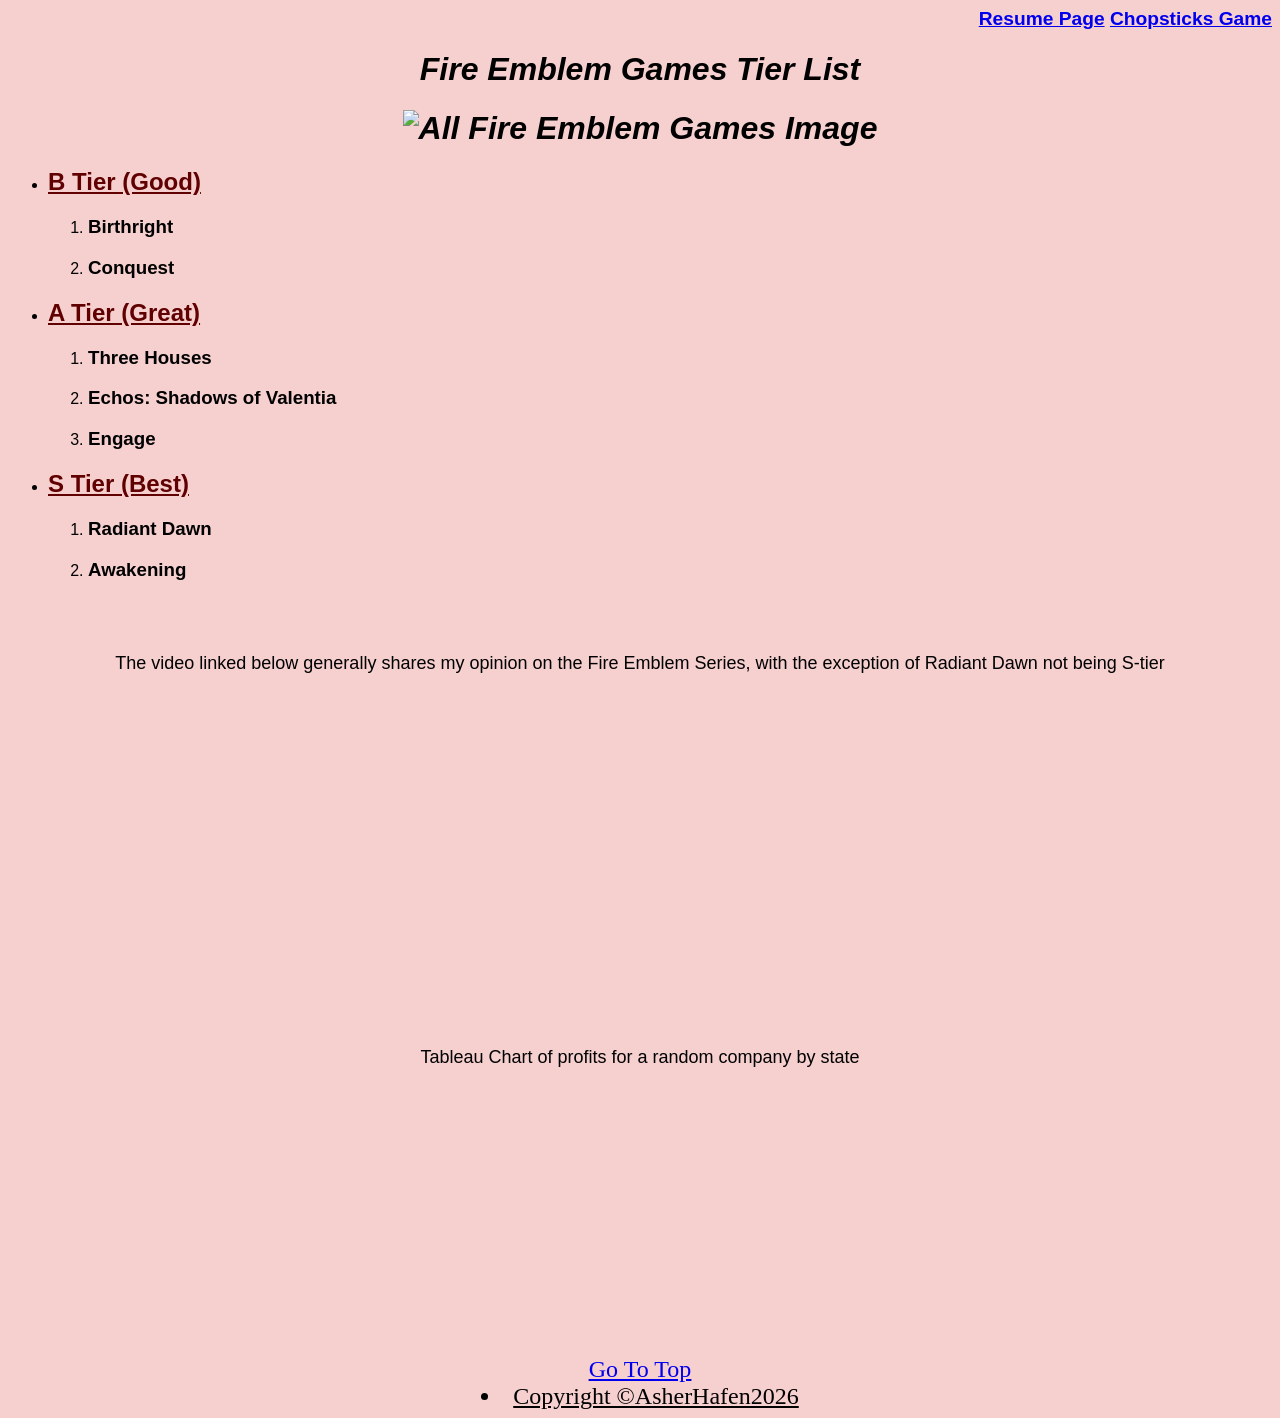
==== fromScratch.html @ c18966d9 "Add files via upload" ====
<!DOCTYPE html>
<html lang="en">
<head>
    <meta charset="UTF-8">
    <meta name="viewport" content="width=!, initial-scale=1.0">
    <title>Fire Embelm Games Tier List</title>
    <body style="background-color: rgb(246, 207, 207);"></body>
    <link rel="stylesheet" type="text/css" href="css/mystyles.css">
    
    
</head>

<body>
<div class="header">
    <a href="index.html">Resume Page</a>
    <a href="chopsticks.html">Chopsticks Game</a>

</div>

<div class="body">
<h1 id="top">Fire Emblem Games Tier List</h1>
    <a><h1> <img src="/startbootstrap-clean-blog-gh-pages/assets/img/Fire Emblem All.jpg" alt="All Fire Emblem Games Image" width="600"> </h1></a>
    <ul>
        <li><h2>B Tier (Good)</h2></li>
            <ol>
                <li><h3>Birthright</h3></li>
                <li><h3>Conquest</h3></li>
            </ol>
        <li><h2>A Tier (Great)</h2></li>
            <ol><li><h3>Three Houses</h3>
                <li><h3>Echos: Shadows of Valentia</h3></li>
                <li><h3>Engage</h3></li>

            </ol>
        <li><h2>S Tier (Best)</h2></li>
            <ol><li><h3>Radiant Dawn</h3>
                <li><h3>Awakening</h3></li>
            </ol>
    </ul>
    <br><br>
    <p>
        The video linked below generally shares my opinion on the Fire Emblem Series, with the exception of Radiant Dawn not being S-tier
    </p>

<div class="video">
<iframe width="560" height="315" 
  src="https://www.youtube.com/watch?v=qNmd1Zl-iaU" 
  title="More Complete Fire Emblem Game Tier list" 
  frameborder="0" 
  allow="accelerometer; autoplay; clipboard-write; encrypted-media; gyroscope; picture-in-picture; web-share" 
  referrerpolicy="strict-origin-when-cross-origin" 
  allowfullscreen>
</iframe>
</div>
<br>
<p>Tableau Chart of profits for a random company by state</p>
<div class='tableauPlaceholder' id='viz1776820004053' style='position: relative'><noscript><a href='#'><img alt='Sheet 2 ' src='https:&#47;&#47;public.tableau.com&#47;static&#47;images&#47;ZF&#47;ZFD9SXP5S&#47;1_rss.png' style='border: none' /></a></noscript><object class='tableauViz'  style='display:none;'><param name='host_url' value='https%3A%2F%2Fpublic.tableau.com%2F' /> <param name='embed_code_version' value='3' /> <param name='path' value='shared&#47;ZFD9SXP5S' /> <param name='toolbar' value='yes' /><param name='static_image' value='https:&#47;&#47;public.tableau.com&#47;static&#47;images&#47;ZF&#47;ZFD9SXP5S&#47;1.png' /> <param name='animate_transition' value='yes' /><param name='display_static_image' value='yes' /><param name='display_spinner' value='yes' /><param name='display_overlay' value='yes' /><param name='display_count' value='yes' /><param name='language' value='en-US' /><param name='filter' value='publish=yes' /></object></div>                <script type='text/javascript'>                    var divElement = document.getElementById('viz1776820004053');                    var vizElement = divElement.getElementsByTagName('object')[0];                    vizElement.style.width='100%';vizElement.style.height=(divElement.offsetWidth*0.75)+'px';                    var scriptElement = document.createElement('script');                    scriptElement.src = 'https://public.tableau.com/javascripts/api/viz_v1.js';                    vizElement.parentNode.insertBefore(scriptElement, vizElement);                </script>
<br><br><br><br><br><br><br><br><br><br><br><br><br><br><br>
</div>



<div class="footer">
<a href="#top">Go To Top</a>
<li>Copyright &copy;AsherHafen2026</li>
</div>



</body>
</html>
---- css/mystyles.css ----
head{
    font-family: 'Times New Roman', Times, serif;
}
p{
    font-weight: lighter;
    font-size: 18px;
    text-align: center;
}

h1{
    font-style: italic;
    text-align: center;
}

h2{
    color: rgb(96, 0, 0);
    text-decoration: underline;
}
.body{
    font-family: Arial, Helvetica, sans-serif;
}
.header{
    font-family: Arial, Helvetica, sans-serif;
    color: aliceblue;
    text-align: right;
    font-size: larger;
    font-weight: bold;
}
.video{
    text-align: center;
}
.footer{
    text-align: center;
    font-size: x-large;
    text-decoration: underline;
}
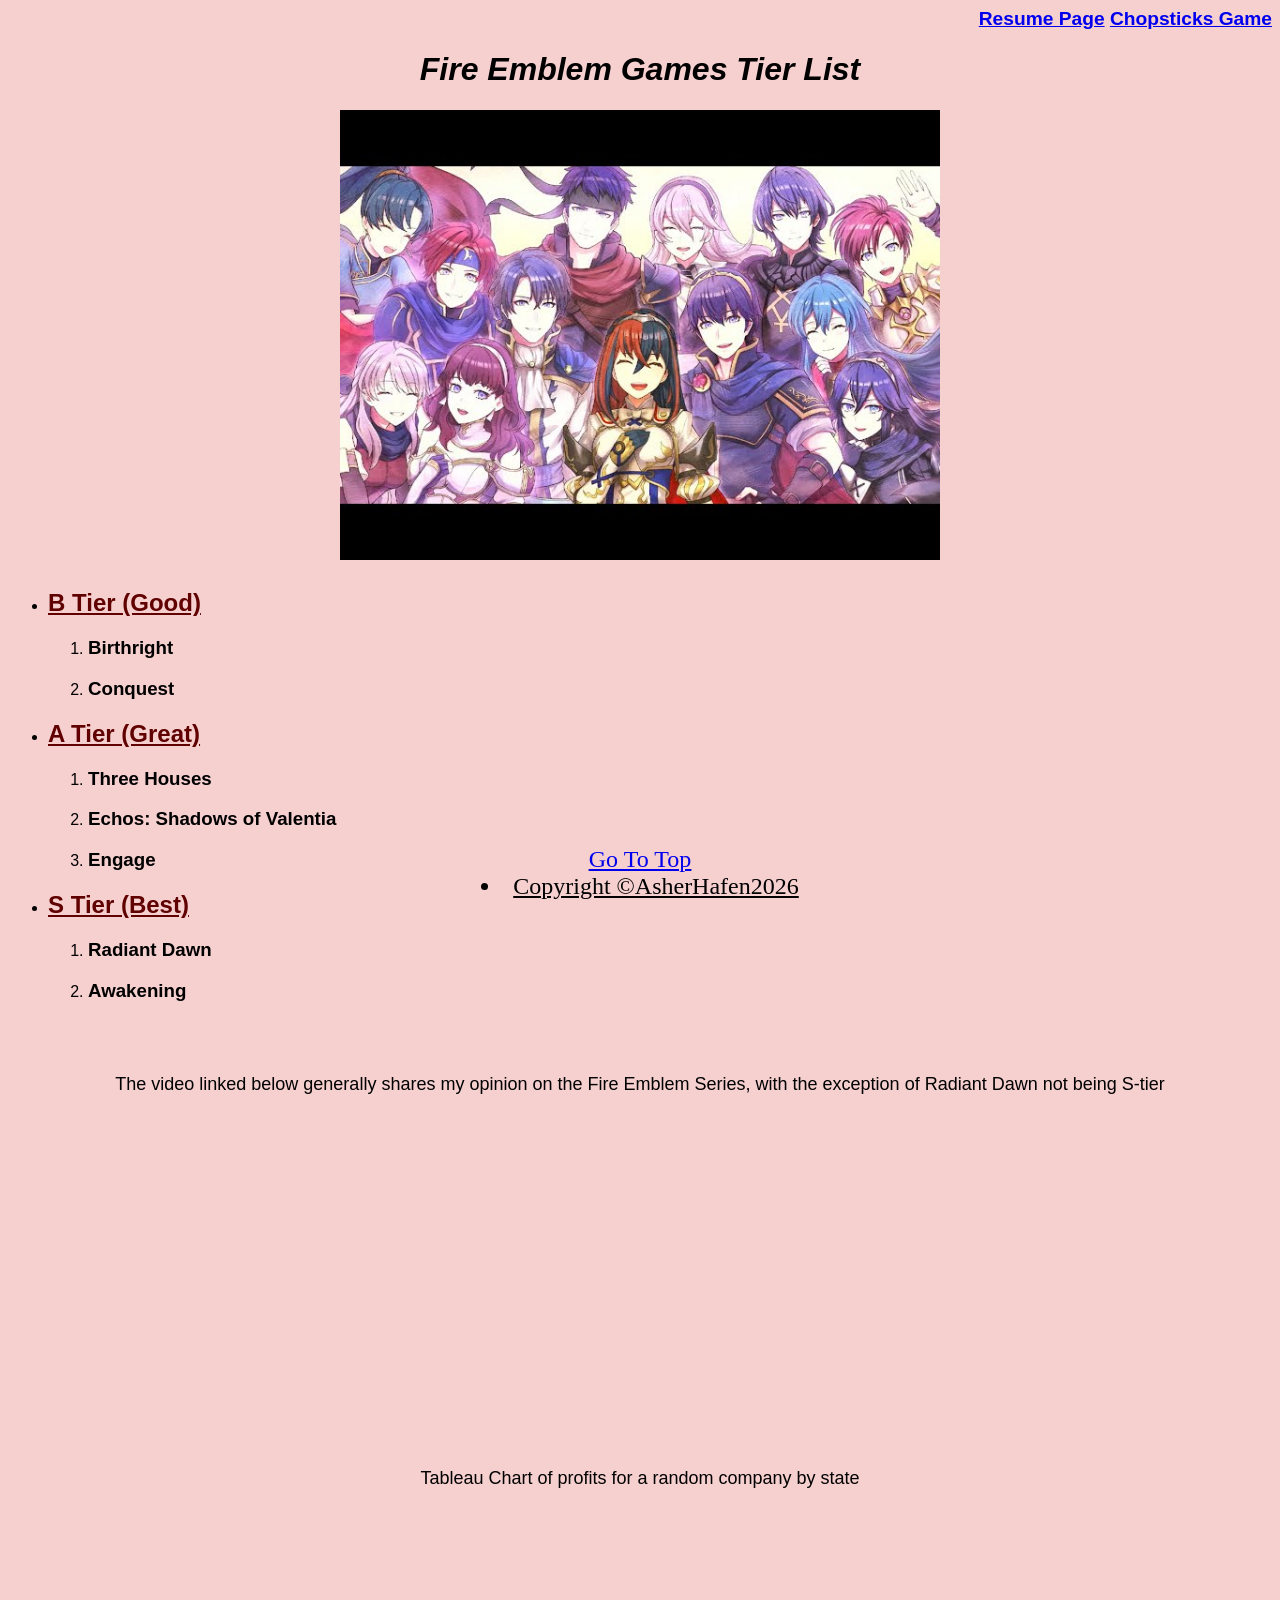
==== commit 4ceaf90f: "Add files via upload" ====
--- a/fromScratch.html
+++ b/fromScratch.html
@@ -19,7 +19,7 @@
 
 <div class="body">
 <h1 id="top">Fire Emblem Games Tier List</h1>
-    <a><h1> <img src="/startbootstrap-clean-blog-gh-pages/assets/img/Fire Emblem All.jpg" alt="All Fire Emblem Games Image" width="600"> </h1></a>
+    <a><h1> <img src="/assets/img/Fire Emblem All.jpg" alt="All Fire Emblem Games Image" width="600"> </h1></a>
     <ul>
         <li><h2>B Tier (Good)</h2></li>
             <ol>
--- a/css/mystyles.css
+++ b/css/mystyles.css
@@ -33,4 +33,5 @@
     text-align: center;
     font-size: x-large;
     text-decoration: underline;
+    position: fixed; bottom: 0; left: 0; width: 100%;
 }
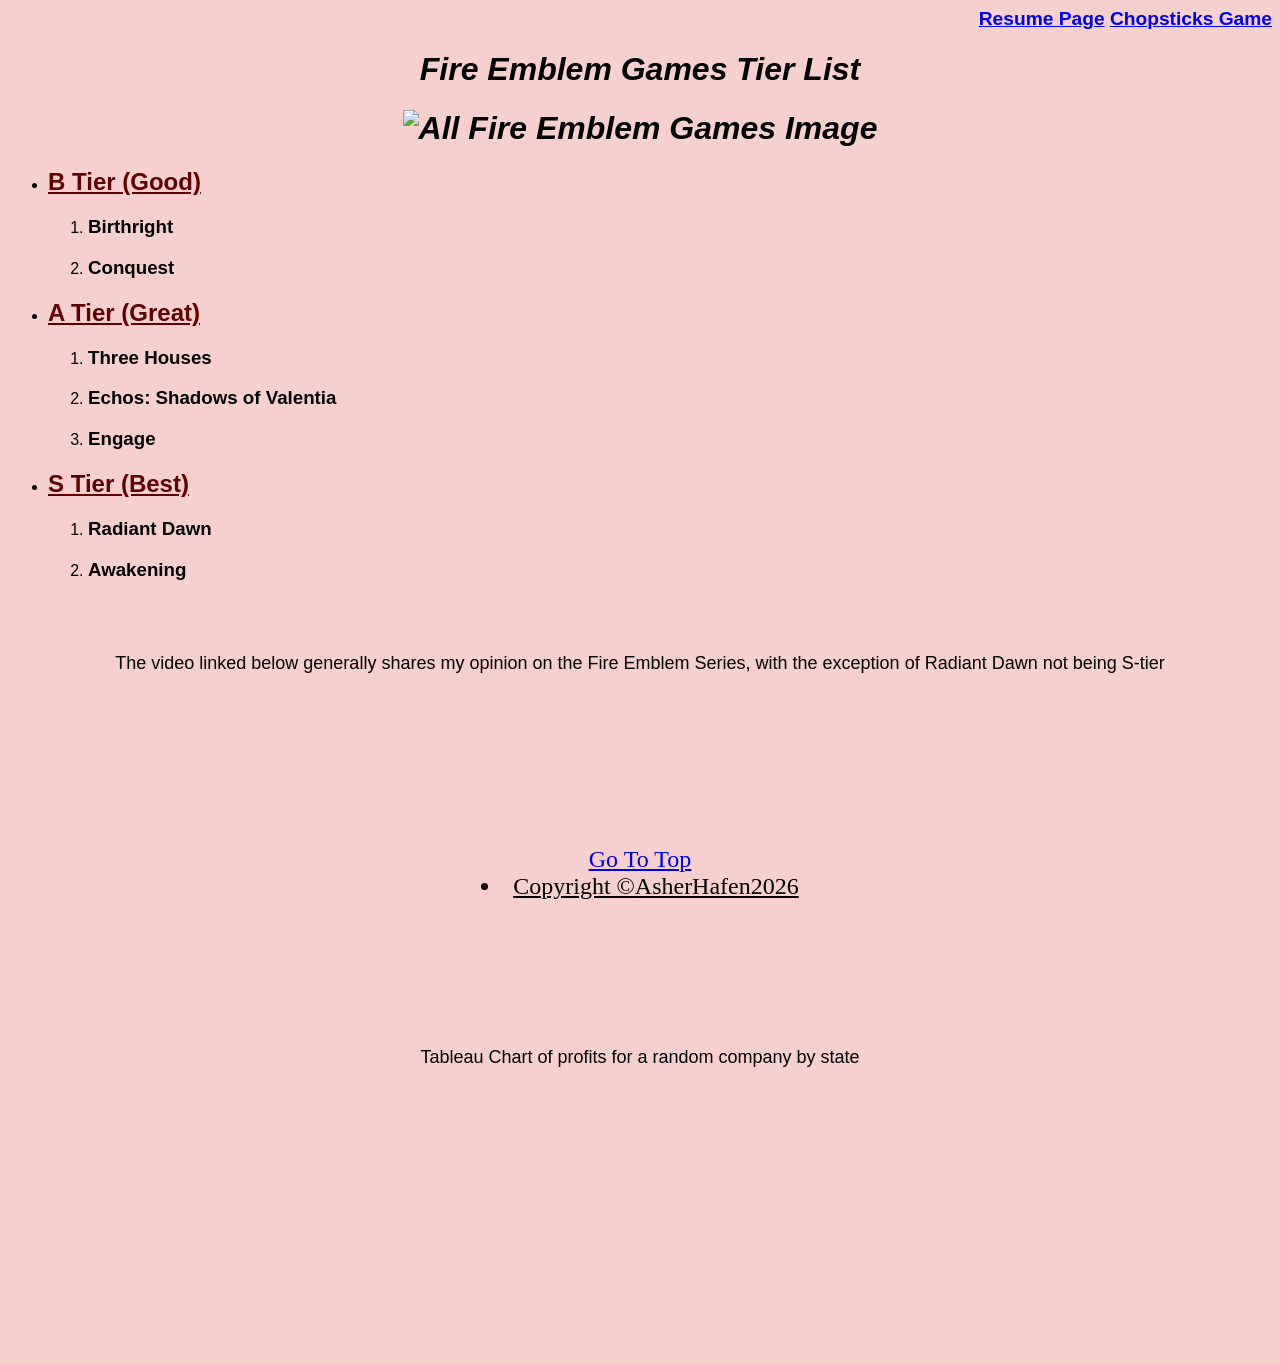
==== commit b3534b63: "Add files via upload" ====
--- a/fromScratch.html
+++ b/fromScratch.html
@@ -19,7 +19,7 @@
 
 <div class="body">
 <h1 id="top">Fire Emblem Games Tier List</h1>
-    <a><h1> <img src="/assets/img/Fire Emblem All.jpg" alt="All Fire Emblem Games Image" width="600"> </h1></a>
+    <a><h1> <img src="/startbootstrap-clean-blog-gh-pages/assets/img/Fire Emblem All.jpg" alt="All Fire Emblem Games Image" width="600"> </h1></a>
     <ul>
         <li><h2>B Tier (Good)</h2></li>
             <ol>
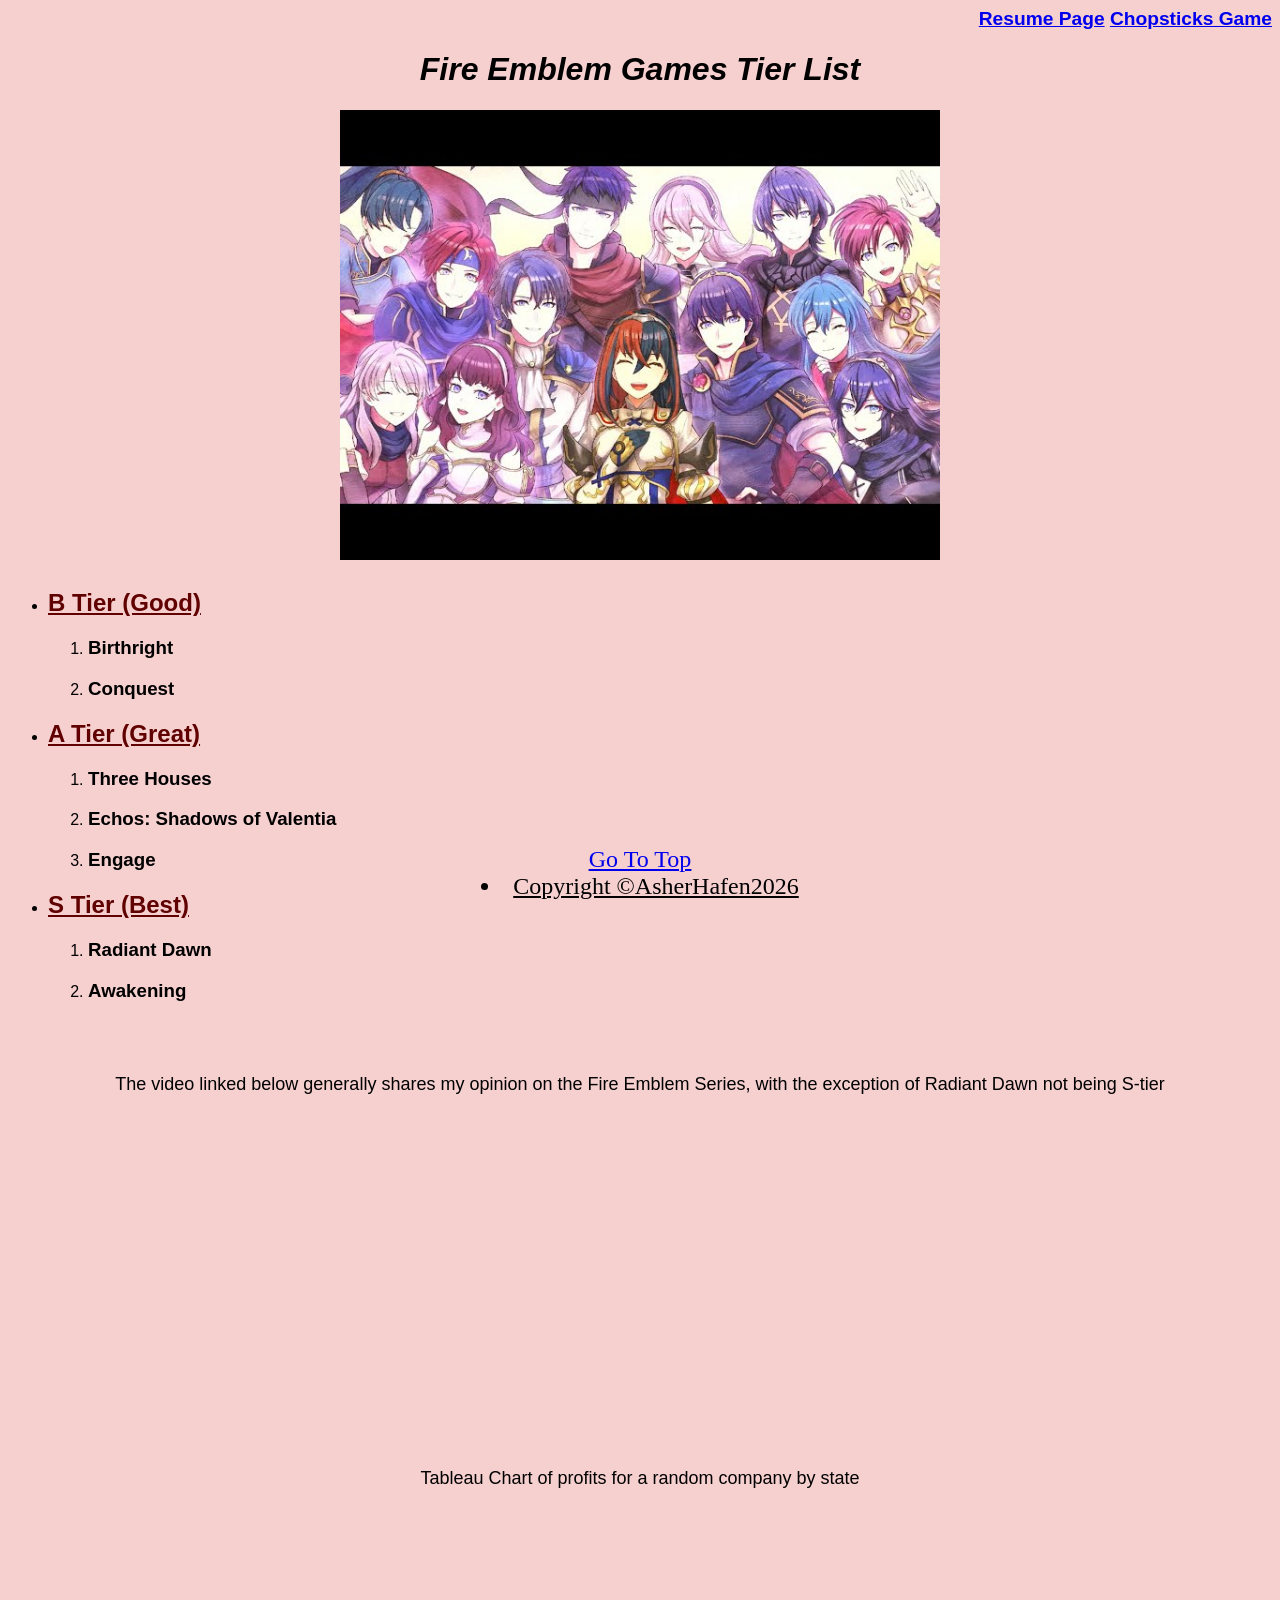
==== commit 2c734c31: "Add files via upload" ====
--- a/fromScratch.html
+++ b/fromScratch.html
@@ -19,7 +19,7 @@
 
 <div class="body">
 <h1 id="top">Fire Emblem Games Tier List</h1>
-    <a><h1> <img src="/startbootstrap-clean-blog-gh-pages/assets/img/Fire Emblem All.jpg" alt="All Fire Emblem Games Image" width="600"> </h1></a>
+    <a><h1> <img src="assets/img/Fire Emblem All.jpg" alt="All Fire Emblem Games Image" width="600"> </h1></a>
     <ul>
         <li><h2>B Tier (Good)</h2></li>
             <ol>
